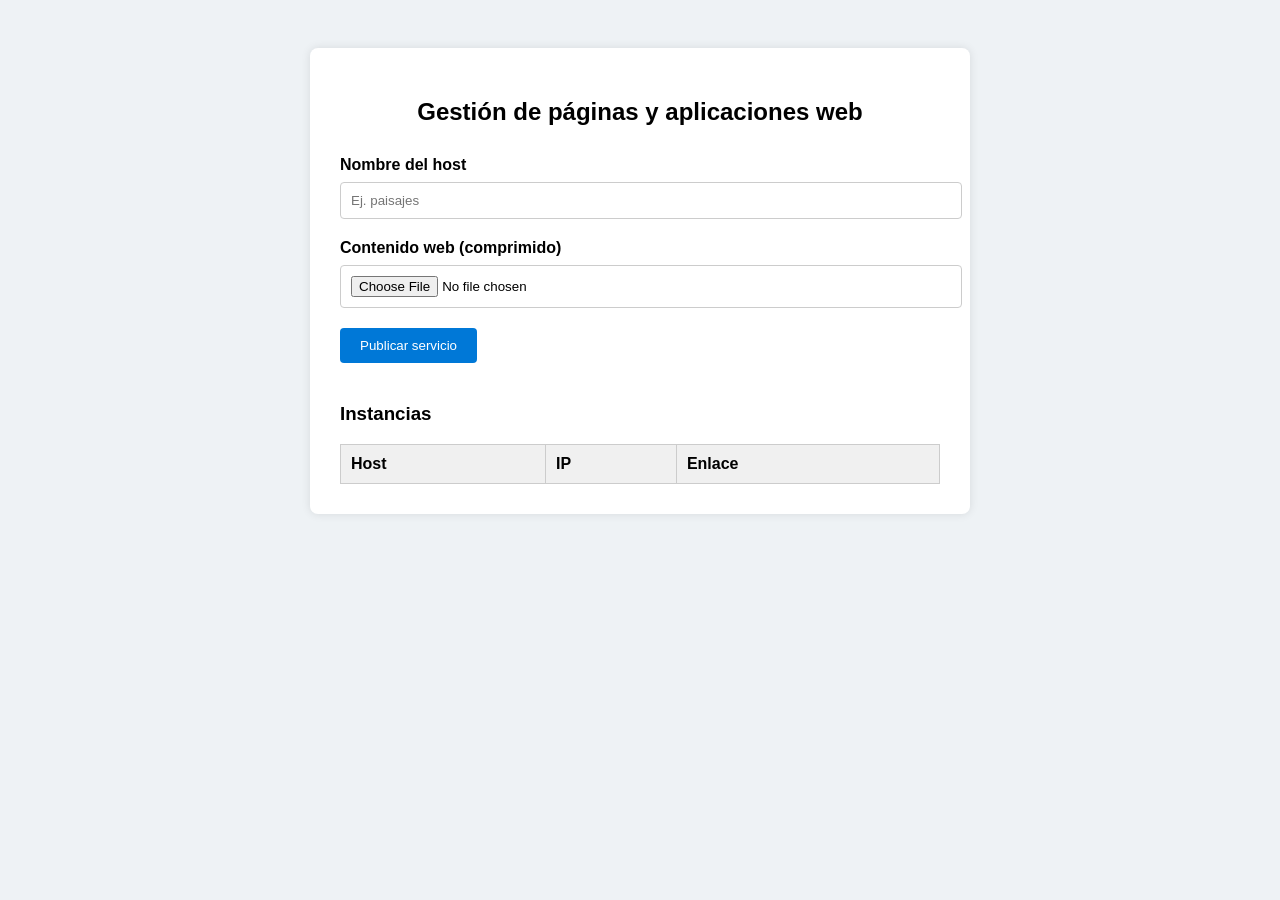
==== app_Go/templates/interfaz_principal.html @ e3f91981 "go v1" ====
<!DOCTYPE html>
<html lang="es">
<head>
  <meta charset="UTF-8">
  <title>Gestión de Servicios Web</title>
  <style>
    body {
      font-family: Arial, sans-serif;
      background-color: #eef2f5;
      padding: 40px;
    }
    .container {
      background-color: #fff;
      padding: 30px;
      border-radius: 8px;
      max-width: 600px;
      margin: auto;
      box-shadow: 0 0 10px rgba(0,0,0,0.1);
    }
    h2 {
      text-align: center;
      margin-bottom: 30px;
    }
    label {
      display: block;
      margin-top: 20px;
      font-weight: bold;
    }
    input[type="text"],
    input[type="file"] {
      width: 100%;
      padding: 10px;
      margin-top: 8px;
      border: 1px solid #ccc;
      border-radius: 4px;
    }
    button {
      margin-top: 20px;
      padding: 10px 20px;
      background-color: #0078D7;
      color: white;
      border: none;
      border-radius: 4px;
      cursor: pointer;
    }
    button:hover {
      background-color: #005fa3;
    }
    .dashboard {
      margin-top: 40px;
    }
    table {
      width: 100%;
      border-collapse: collapse;
      margin-top: 10px;
    }
    th, td {
      padding: 10px;
      border: 1px solid #ccc;
      text-align: left;
    }
    th {
      background-color: #f0f0f0;
    }
    a {
      color: #0078D7;
      text-decoration: none;
    }
  </style>
</head>
<body>
  <div class="container">
    <h2>Gestión de páginas y aplicaciones web</h2>

    <label for="host">Nombre del host</label>
    <input type="text" id="host" name="host" placeholder="Ej. paisajes">

    <label for="contenido">Contenido web (comprimido)</label>
    <input type="file" id="contenido" name="contenido" accept=".zip,.tar.gz">

    <button onclick="publicar()">Publicar servicio</button>

    <div class="dashboard">
      <h3>Instancias</h3>
      <table id="tablaInstancias">
        <thead>
          <tr>
            <th>Host</th>
            <th>IP</th>
            <th>Enlace</th>
          </tr>
        </thead>
        <tbody>
          <!-- Se llenará dinámicamente -->
        </tbody>
      </table>
    </div>
  </div>

  <script>
    async function publicar() {
      const host = document.getElementById('host').value;
      const archivo = document.getElementById('contenido').files[0];

      if (!host || !archivo) {
        alert("Por favor ingresa un nombre de host y selecciona un archivo.");
        return;
      }

      const formData = new FormData();
      formData.append("host", host);
      formData.append("contenido", archivo);

      try {
        const response = await fetch("/publicar", {
          method: "POST",
          body: formData
        });

        const resultado = await response.json();
        if (resultado.exito) {
          agregarInstancia(resultado.host, resultado.ip, resultado.url);
        } else {
          alert("Error al aprovisionar: " + resultado.mensaje);
        }
      } catch (error) {
        console.error("Error:", error);
        alert("No se pudo conectar con el servidor.");
      }
    }

    function agregarInstancia(host, ip, url) {
      const tabla = document.getElementById("tablaInstancias").querySelector("tbody");
      const fila = document.createElement("tr");

      fila.innerHTML = `
        <td>${host}</td>
        <td>${ip}</td>
        <td><a href="${url}" target="_blank">Ver página</a></td>
      `;

      tabla.appendChild(fila);
    }
  </script>
</body>
</html>
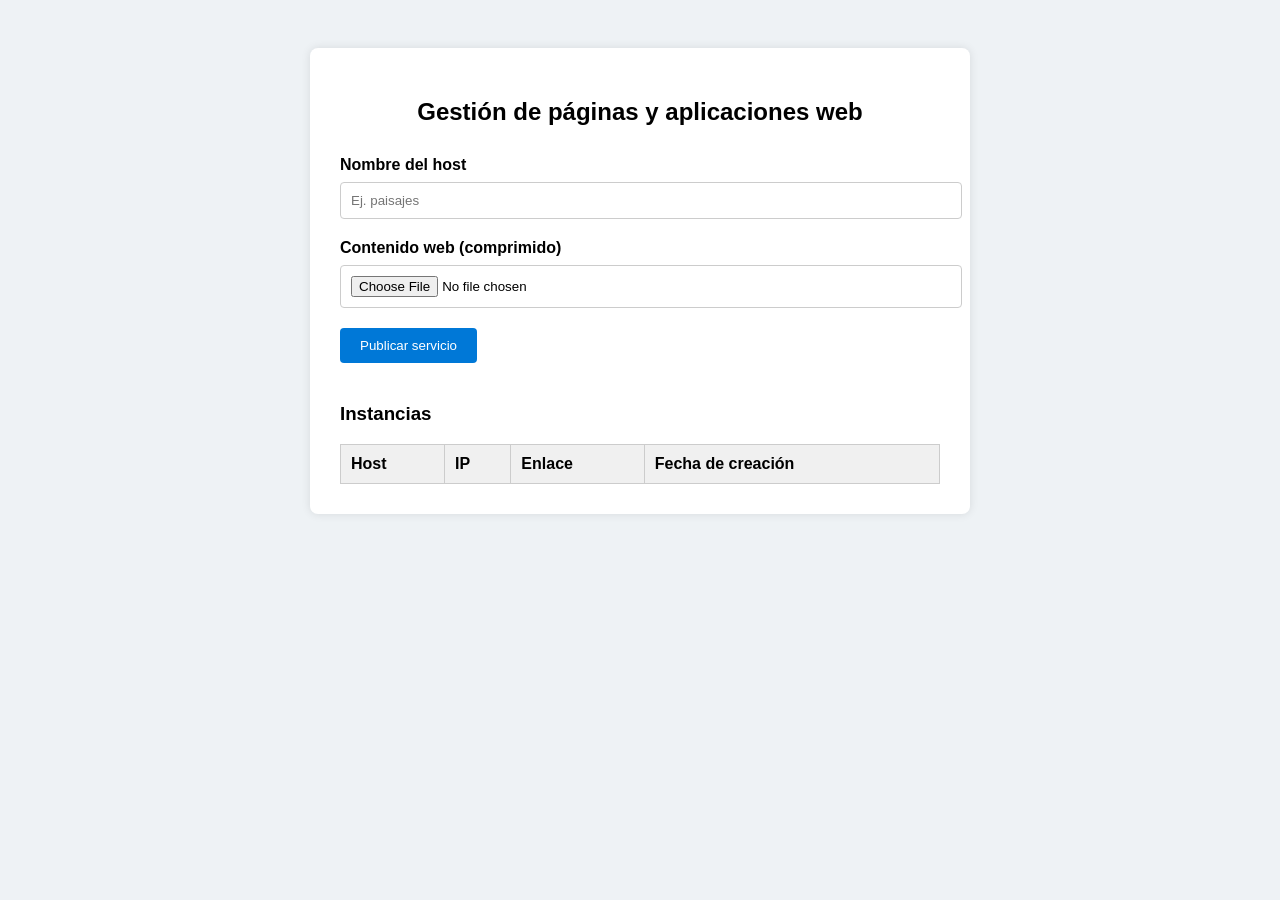
==== commit 89a032f0: "actualizacion" ====
--- a/app_Go/templates/interfaz_principal.html
+++ b/app_Go/templates/interfaz_principal.html
@@ -88,6 +88,7 @@
             <th>Host</th>
             <th>IP</th>
             <th>Enlace</th>
+            <th>Fecha de creación</th>
           </tr>
         </thead>
         <tbody>
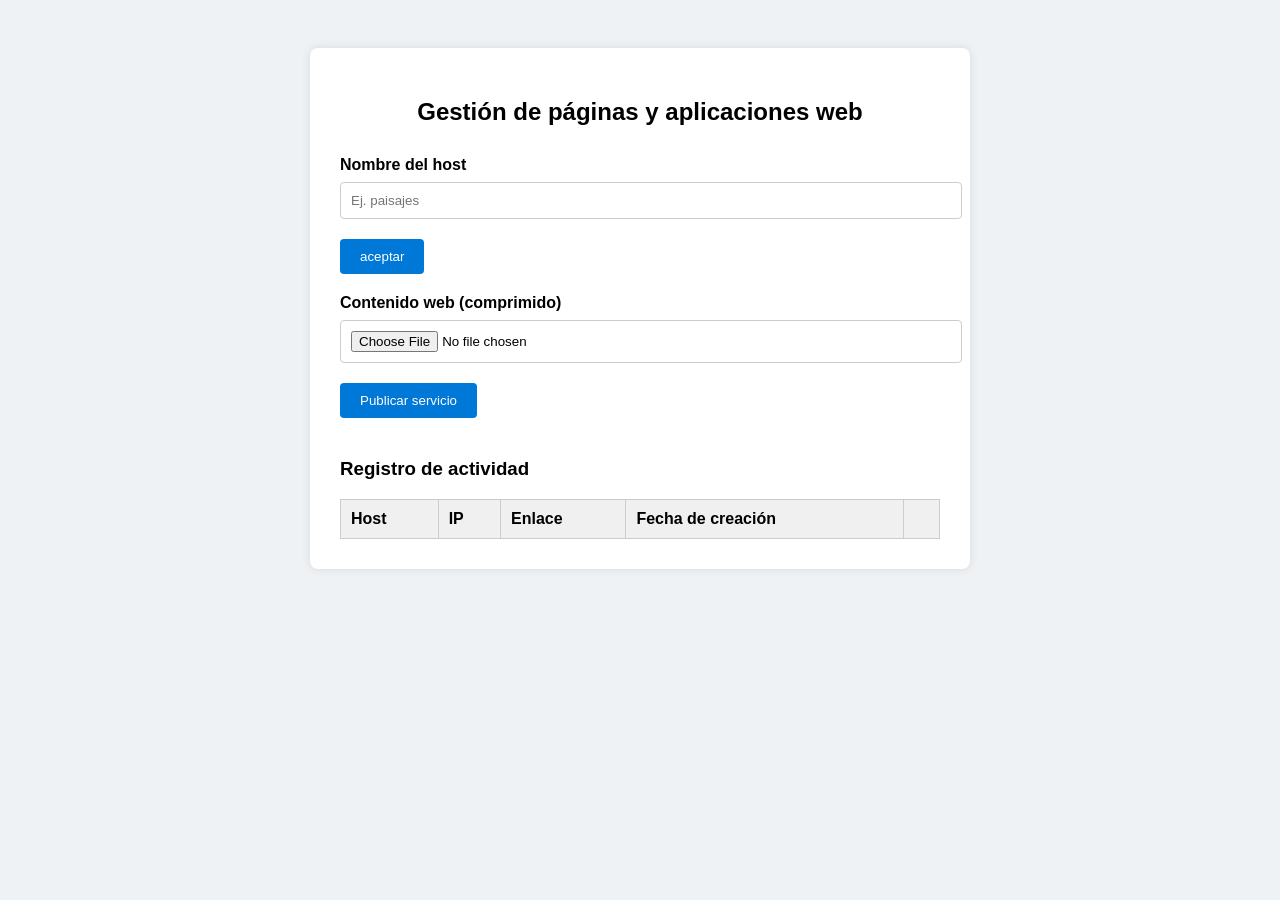
==== commit 2b468dc4: "eliminar boton" ====
--- a/app_Go/templates/interfaz_principal.html
+++ b/app_Go/templates/interfaz_principal.html
@@ -75,13 +75,15 @@
     <label for="host">Nombre del host</label>
     <input type="text" id="host" name="host" placeholder="Ej. paisajes">
 
+    <button onclick="crear()"> aceptar </button>
+
     <label for="contenido">Contenido web (comprimido)</label>
     <input type="file" id="contenido" name="contenido" accept=".zip,.tar.gz">
 
     <button onclick="publicar()">Publicar servicio</button>
 
     <div class="dashboard">
-      <h3>Instancias</h3>
+      <h3>Registro de actividad</h3>
       <table id="tablaInstancias">
         <thead>
           <tr>
@@ -89,6 +91,7 @@
             <th>IP</th>
             <th>Enlace</th>
             <th>Fecha de creación</th>
+            <th> </th>
           </tr>
         </thead>
         <tbody>
@@ -99,6 +102,33 @@
   </div>
 
   <script>
+    async function crear(){
+      const host = document.getElementById('host').value;
+
+      if (!host) {
+        alert("Por favor ingresa un nombre de host y selecciona un archivo.");
+        return;
+      }
+
+      const formData = new FormData();
+      formData.append("host", host);
+
+      try {
+        const response = await fetch("/crear", {
+          method: "POST",
+          body: formData
+        });
+
+        const resultado = await response.json();
+        if (resultado.exito) {
+          print("envio correcto")
+        }
+      } catch (error) {
+        console.error("Error:", error);
+        alert("No se pudo crear el servidor");
+      }
+
+    }
     async function publicar() {
       const host = document.getElementById('host').value;
       const archivo = document.getElementById('contenido').files[0];
@@ -120,7 +150,7 @@
 
         const resultado = await response.json();
         if (resultado.exito) {
-          agregarInstancia(resultado.host, resultado.ip, resultado.url);
+          agregarInstancia(resultado.host, resultado.ip, resultado.url,resultado.fecha);
         } else {
           alert("Error al aprovisionar: " + resultado.mensaje);
         }
@@ -130,7 +160,7 @@
       }
     }
 
-    function agregarInstancia(host, ip, url) {
+    function agregarInstancia(host, ip, url,fecha) {
       const tabla = document.getElementById("tablaInstancias").querySelector("tbody");
       const fila = document.createElement("tr");
 
@@ -138,9 +168,36 @@
         <td>${host}</td>
         <td>${ip}</td>
         <td><a href="${url}" target="_blank">Ver página</a></td>
+        <td>${fecha}</td>
+        <td> <button onclick="eliminarFila(this)"> Eliminar </button> </td>
       `;
 
       tabla.appendChild(fila);
+    }
+
+    function eliminarFila(boton) {
+      const fila = boton.closest("tr");
+      const host = fila.cells[0].textContent;
+      const ip = fila.cells[1].textContent;
+      const url = fila.cells[2].querySelector("a").href;
+
+      // Aquí puedes hacer lo que necesites con los datos
+      console.log("Eliminando instancia:");
+      console.log("Host:", host);
+      console.log("IP:", ip);
+      console.log("URL:", url);
+
+      // Eliminar visualmente la fila
+      fila.remove();
+
+      // Opcional: enviar solicitud al backend para eliminar la instancia
+      fetch("/eliminar", {
+        method: "POST",
+        headers: { "Content-Type": "application/json" },
+        body: JSON.stringify({ host, ip, url })
+      }).then(res => res.json())
+        .then(data => console.log("Respuesta del servidor:", data));
+      
     }
   </script>
 </body>
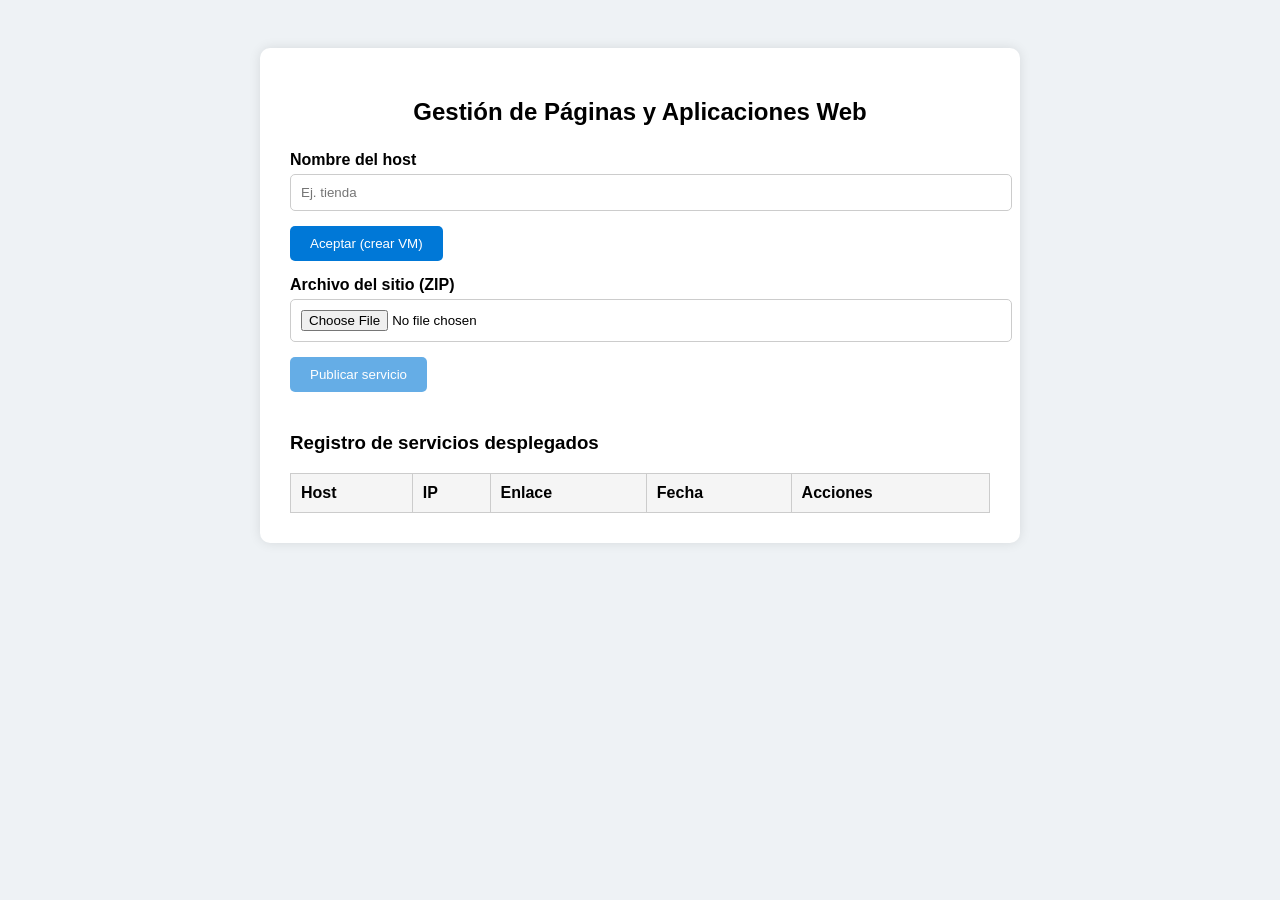
==== commit 2e84c061: "creación de MV, despliegue de sito web y registro DNS. Listos" ====
--- a/app_Go/templates/interfaz_principal.html
+++ b/app_Go/templates/interfaz_principal.html
@@ -1,50 +1,54 @@
 <!DOCTYPE html>
 <html lang="es">
 <head>
-  <meta charset="UTF-8">
+  <meta charset="UTF-8" />
   <title>Gestión de Servicios Web</title>
   <style>
     body {
       font-family: Arial, sans-serif;
-      background-color: #eef2f5;
+      background: #eef2f5;
       padding: 40px;
     }
     .container {
-      background-color: #fff;
+      background: #fff;
       padding: 30px;
-      border-radius: 8px;
-      max-width: 600px;
+      border-radius: 10px;
+      max-width: 700px;
       margin: auto;
-      box-shadow: 0 0 10px rgba(0,0,0,0.1);
+      box-shadow: 0 0 12px rgba(0,0,0,0.1);
     }
     h2 {
       text-align: center;
-      margin-bottom: 30px;
+      margin-bottom: 25px;
     }
     label {
       display: block;
-      margin-top: 20px;
+      margin-top: 15px;
       font-weight: bold;
     }
     input[type="text"],
     input[type="file"] {
       width: 100%;
       padding: 10px;
-      margin-top: 8px;
+      margin-top: 5px;
       border: 1px solid #ccc;
-      border-radius: 4px;
+      border-radius: 5px;
     }
     button {
-      margin-top: 20px;
+      margin-top: 15px;
       padding: 10px 20px;
-      background-color: #0078D7;
-      color: white;
       border: none;
-      border-radius: 4px;
+      background: #0078d7;
+      color: #fff;
+      border-radius: 5px;
       cursor: pointer;
     }
     button:hover {
-      background-color: #005fa3;
+      background: #005fa3;
+    }
+    button:disabled {
+      opacity: 0.6;
+      cursor: not-allowed;
     }
     .dashboard {
       margin-top: 40px;
@@ -55,149 +59,186 @@
       margin-top: 10px;
     }
     th, td {
+      border: 1px solid #ccc;
       padding: 10px;
-      border: 1px solid #ccc;
       text-align: left;
     }
     th {
-      background-color: #f0f0f0;
-    }
-    a {
-      color: #0078D7;
-      text-decoration: none;
+      background: #f5f5f5;
+    }
+    #mensajes {
+      margin-top: 20px;
+      font-weight: bold;
     }
   </style>
 </head>
 <body>
   <div class="container">
-    <h2>Gestión de páginas y aplicaciones web</h2>
-
+    <h2>Gestión de Páginas y Aplicaciones Web</h2>
+
+    <!-- Paso 1: Crear la VM -->
     <label for="host">Nombre del host</label>
-    <input type="text" id="host" name="host" placeholder="Ej. paisajes">
-
-    <button onclick="crear()"> aceptar </button>
-
-    <label for="contenido">Contenido web (comprimido)</label>
-    <input type="file" id="contenido" name="contenido" accept=".zip,.tar.gz">
-
-    <button onclick="publicar()">Publicar servicio</button>
-
+    <input type="text" id="host" placeholder="Ej. tienda">
+    <button onclick="crearVM()">Aceptar (crear VM)</button>
+
+    <!-- Paso 2: Subir archivo -->
+    <label for="contenido">Archivo del sitio (ZIP)</label>
+    <input type="file" id="contenido" accept=".zip">
+
+    <!-- Paso 3: Publicar -->
+    <button id="btnPublicar" onclick="publicar()" disabled>Publicar servicio</button>
+
+    <div id="mensajes"></div>
+
+    <!-- Registro -->
     <div class="dashboard">
-      <h3>Registro de actividad</h3>
+      <h3>Registro de servicios desplegados</h3>
       <table id="tablaInstancias">
         <thead>
           <tr>
             <th>Host</th>
             <th>IP</th>
             <th>Enlace</th>
-            <th>Fecha de creación</th>
-            <th> </th>
+            <th>Fecha</th>
+            <th>Acciones</th>
           </tr>
         </thead>
-        <tbody>
-          <!-- Se llenará dinámicamente -->
-        </tbody>
+        <tbody></tbody>
       </table>
     </div>
   </div>
 
   <script>
-    async function crear(){
-      const host = document.getElementById('host').value;
-
+    let ultimaIP = "";
+    let ultimoHost = "";
+
+    function mostrarMensaje(msg, ok=true) {
+      const div = document.getElementById("mensajes");
+      div.style.color = ok ? "green" : "red";
+      div.textContent = msg;
+    }
+
+    //
+    async function crearVM() {
+      const host = document.getElementById("host").value.trim();
       if (!host) {
-        alert("Por favor ingresa un nombre de host y selecciona un archivo.");
+        alert("Debes ingresar un nombre de host.");
         return;
       }
 
-      const formData = new FormData();
-      formData.append("host", host);
-
+      mostrarMensaje("Creando máquina virtual...");
       try {
-        const response = await fetch("/crear", {
-          method: "POST",
-          body: formData
-        });
-
-        const resultado = await response.json();
-        if (resultado.exito) {
-          print("envio correcto")
+        const form = new FormData();
+        form.append("host", host);
+
+        const resp = await fetch("/crear", { method: "POST", body: form });
+        const data = await resp.json();
+
+        if (data.exito) {
+          ultimaIP = data.ip;
+          ultimoHost = host;
+          document.getElementById("btnPublicar").disabled = false;
+          mostrarMensaje(`Máquina ${host} creada con IP ${data.ip}. Listo para publicar.`);
+          //mostrarMensaje(`Máquina ${host} creada con IP ${data.ip}`);
+         // agregarFila(host, data.ip, `http://${data.ip}/`, data.fecha);
+        } else {
+          mostrarMensaje("Error al crear la VM: " + data.mensaje, false);
         }
-      } catch (error) {
-        console.error("Error:", error);
-        alert("No se pudo crear el servidor");
-      }
-
-    }
+      } catch (err) {
+        mostrarMensaje("Error en la creación: " + err.message, false);
+      }
+    }
+
     async function publicar() {
-      const host = document.getElementById('host').value;
-      const archivo = document.getElementById('contenido').files[0];
+      const host = document.getElementById("host").value.trim();
+      const archivo = document.getElementById("contenido").files[0];
 
       if (!host || !archivo) {
-        alert("Por favor ingresa un nombre de host y selecciona un archivo.");
+        alert("Debes ingresar un host y seleccionar un archivo ZIP.");
         return;
       }
 
-      const formData = new FormData();
-      formData.append("host", host);
-      formData.append("contenido", archivo);
+      if (host !== ultimoHost || !ultimaIP) {
+        alert("Primero debes crear la VM con el botón 'Aceptar'.");
+        return;
+      }
+
+      mostrarMensaje("Publicando sitio web en la VM...");
 
       try {
-        const response = await fetch("/publicar", {
-          method: "POST",
-          body: formData
-        });
-
-        const resultado = await response.json();
-        if (resultado.exito) {
-          agregarInstancia(resultado.host, resultado.ip, resultado.url,resultado.fecha);
-        } else {
-          alert("Error al aprovisionar: " + resultado.mensaje);
-        }
-      } catch (error) {
-        console.error("Error:", error);
-        alert("No se pudo conectar con el servidor.");
-      }
-    }
-
-    function agregarInstancia(host, ip, url,fecha) {
-      const tabla = document.getElementById("tablaInstancias").querySelector("tbody");
-      const fila = document.createElement("tr");
-
-      fila.innerHTML = `
+        // ... (Código para preparar el form)
+
+        // 🚨 Paso intermedio: Si la fila no existe (solo se creó la VM), 
+        // la agregamos con el valor de IP antes de publicar (opcional, para feedback).
+        // Sin embargo, lo más limpio es añadirla directamente con el resultado FINAL.
+
+        const resp = await fetch("/publicar", { method: "POST", body: form });
+        const resData = await resp.json(); // Cambiado a resData para evitar conflicto con 'data' de la respuesta
+
+        if (resData.exito) {
+          // La respuesta final ahora tiene la URL con el FQDN
+          const data = resData.datos; 
+          
+          // 🚨 AGREGAMOS/ACTUALIZAMOS LA FILA AQUÍ, DESPUÉS DEL DNS
+          actualizarFila(data.Host, data.IP, data.URL, data.Fecha);
+
+          mostrarMensaje(`Sitio publicado correctamente. Enlace: ${data.URL}`);
+
+          // Desactivar el botón para forzar una nueva VM o un nuevo "Aceptar"
+          document.getElementById("btnPublicar").disabled = true;
+
+        } else {
+          mostrarMensaje("Error al publicar: " + resData.mensaje, false);
+        }
+      } catch (err) {
+        mostrarMensaje("Error en la publicación: " + err.message, false);
+      }
+    }
+
+    function agregarFila(host, ip, url, fecha) {
+      const tbody = document.querySelector("#tablaInstancias tbody");
+      const tr = document.createElement("tr");
+      tr.innerHTML = `
         <td>${host}</td>
         <td>${ip}</td>
-        <td><a href="${url}" target="_blank">Ver página</a></td>
+        <td><a href="${url}" target="_blank">${url}</a></td>
         <td>${fecha}</td>
-        <td> <button onclick="eliminarFila(this)"> Eliminar </button> </td>
+        <td><button onclick="eliminarFila(this)">Eliminar</button></td>
       `;
-
-      tabla.appendChild(fila);
-    }
-
-    function eliminarFila(boton) {
-      const fila = boton.closest("tr");
+      tbody.appendChild(tr);
+    }
+
+    function actualizarFila(host, ip, url, fecha) {
+      const filas = document.querySelectorAll("#tablaInstancias tbody tr");
+      for (let f of filas) {
+        if (f.cells[0].textContent === host) {
+          f.cells[1].textContent = ip;
+          f.cells[2].innerHTML = `<a href="${url}" target="_blank">${url}</a>`;
+          f.cells[3].textContent = fecha;
+          return;
+        }
+      }
+      agregarFila(host, ip, url, fecha);
+    }
+
+    function eliminarFila(btn) {
+      const fila = btn.closest("tr");
       const host = fila.cells[0].textContent;
       const ip = fila.cells[1].textContent;
-      const url = fila.cells[2].querySelector("a").href;
-
-      // Aquí puedes hacer lo que necesites con los datos
-      console.log("Eliminando instancia:");
-      console.log("Host:", host);
-      console.log("IP:", ip);
-      console.log("URL:", url);
-
-      // Eliminar visualmente la fila
-      fila.remove();
-
-      // Opcional: enviar solicitud al backend para eliminar la instancia
+
+      if (!confirm(`¿Eliminar el servicio ${host}?`)) return;
+
       fetch("/eliminar", {
         method: "POST",
-        headers: { "Content-Type": "application/json" },
-        body: JSON.stringify({ host, ip, url })
-      }).then(res => res.json())
-        .then(data => console.log("Respuesta del servidor:", data));
-      
+        headers: {"Content-Type": "application/json"},
+        body: JSON.stringify({host, ip})
+      })
+      .then(r => r.json())
+      .then(data => {
+        if (data.exito) fila.remove();
+        else alert("Error al eliminar: " + data.mensaje);
+      })
+      .catch(err => alert("Error: " + err.message));
     }
   </script>
 </body>
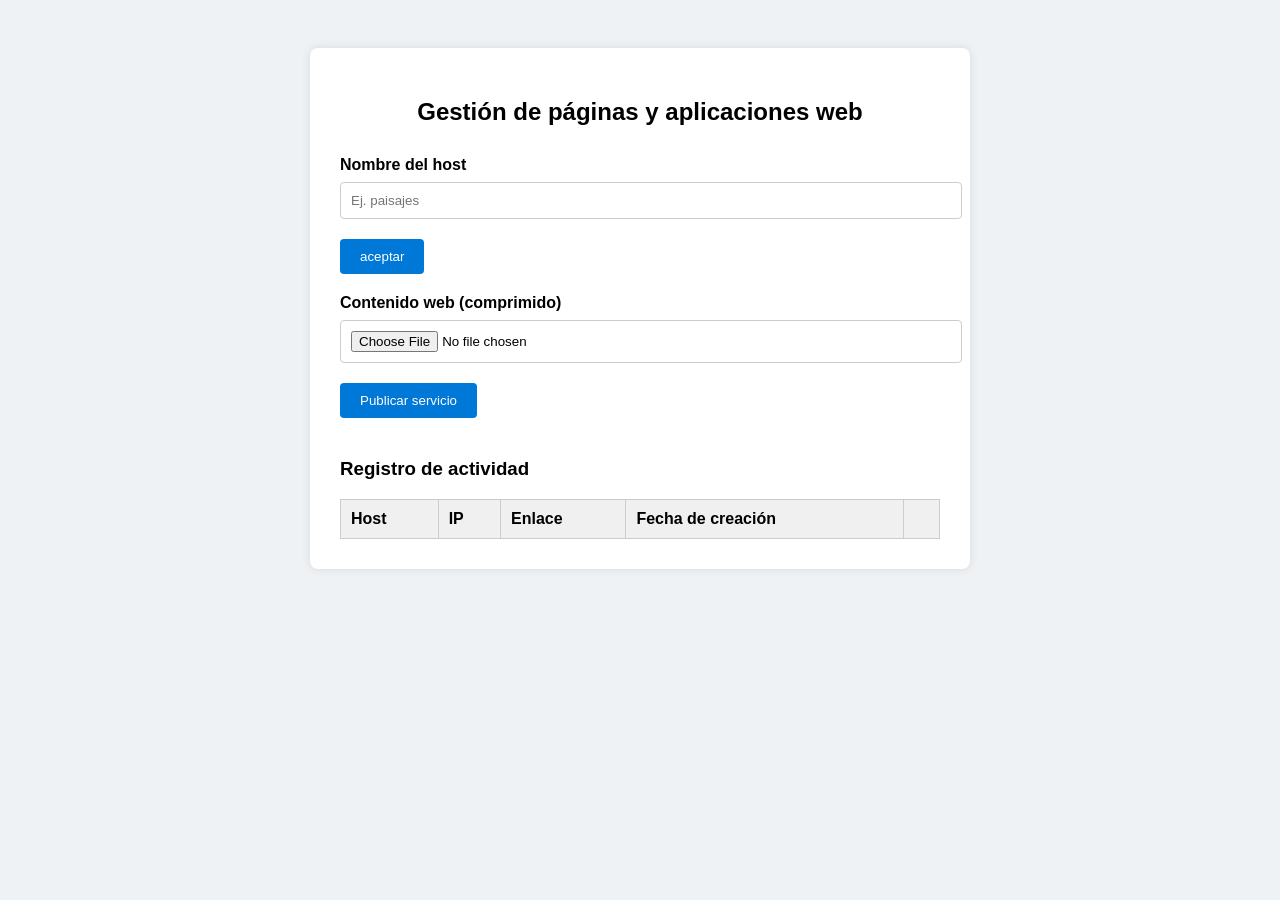
==== commit f6aa5cc3: "Merge pull request #4 from juandajedrez/main COmbinación" ====
--- a/app_Go/templates/interfaz_principal.html
+++ b/app_Go/templates/interfaz_principal.html
@@ -1,54 +1,50 @@
 <!DOCTYPE html>
 <html lang="es">
 <head>
-  <meta charset="UTF-8" />
+  <meta charset="UTF-8">
   <title>Gestión de Servicios Web</title>
   <style>
     body {
       font-family: Arial, sans-serif;
-      background: #eef2f5;
+      background-color: #eef2f5;
       padding: 40px;
     }
     .container {
-      background: #fff;
+      background-color: #fff;
       padding: 30px;
-      border-radius: 10px;
-      max-width: 700px;
+      border-radius: 8px;
+      max-width: 600px;
       margin: auto;
-      box-shadow: 0 0 12px rgba(0,0,0,0.1);
+      box-shadow: 0 0 10px rgba(0,0,0,0.1);
     }
     h2 {
       text-align: center;
-      margin-bottom: 25px;
+      margin-bottom: 30px;
     }
     label {
       display: block;
-      margin-top: 15px;
+      margin-top: 20px;
       font-weight: bold;
     }
     input[type="text"],
     input[type="file"] {
       width: 100%;
       padding: 10px;
-      margin-top: 5px;
+      margin-top: 8px;
       border: 1px solid #ccc;
-      border-radius: 5px;
+      border-radius: 4px;
     }
     button {
-      margin-top: 15px;
+      margin-top: 20px;
       padding: 10px 20px;
+      background-color: #0078D7;
+      color: white;
       border: none;
-      background: #0078d7;
-      color: #fff;
-      border-radius: 5px;
+      border-radius: 4px;
       cursor: pointer;
     }
     button:hover {
-      background: #005fa3;
-    }
-    button:disabled {
-      opacity: 0.6;
-      cursor: not-allowed;
+      background-color: #005fa3;
     }
     .dashboard {
       margin-top: 40px;
@@ -59,186 +55,145 @@
       margin-top: 10px;
     }
     th, td {
+      padding: 10px;
       border: 1px solid #ccc;
-      padding: 10px;
       text-align: left;
     }
     th {
-      background: #f5f5f5;
-    }
-    #mensajes {
-      margin-top: 20px;
-      font-weight: bold;
+      background-color: #f0f0f0;
+    }
+    a {
+      color: #0078D7;
+      text-decoration: none;
     }
   </style>
 </head>
 <body>
   <div class="container">
-    <h2>Gestión de Páginas y Aplicaciones Web</h2>
-
-    <!-- Paso 1: Crear la VM -->
+    <h2>Gestión de páginas y aplicaciones web</h2>
+
     <label for="host">Nombre del host</label>
-    <input type="text" id="host" placeholder="Ej. tienda">
-    <button onclick="crearVM()">Aceptar (crear VM)</button>
-
-    <!-- Paso 2: Subir archivo -->
-    <label for="contenido">Archivo del sitio (ZIP)</label>
-    <input type="file" id="contenido" accept=".zip">
-
-    <!-- Paso 3: Publicar -->
-    <button id="btnPublicar" onclick="publicar()" disabled>Publicar servicio</button>
-
-    <div id="mensajes"></div>
-
-    <!-- Registro -->
+    <input type="text" id="host" name="host" placeholder="Ej. paisajes">
+
+    <button onclick="crear()"> aceptar </button>
+
+    <label for="contenido">Contenido web (comprimido)</label>
+    <input type="file" id="contenido" name="contenido" accept=".zip,.tar.gz">
+
+    <button onclick="publicar()">Publicar servicio</button>
+
     <div class="dashboard">
-      <h3>Registro de servicios desplegados</h3>
+      <h3>Registro de actividad</h3>
       <table id="tablaInstancias">
         <thead>
           <tr>
             <th>Host</th>
             <th>IP</th>
             <th>Enlace</th>
-            <th>Fecha</th>
-            <th>Acciones</th>
+            <th>Fecha de creación</th>
+            <th> </th>
           </tr>
         </thead>
-        <tbody></tbody>
+        <tbody>
+          <!-- Se llenará dinámicamente -->
+        </tbody>
       </table>
     </div>
   </div>
 
   <script>
-    let ultimaIP = "";
-    let ultimoHost = "";
-
-    function mostrarMensaje(msg, ok=true) {
-      const div = document.getElementById("mensajes");
-      div.style.color = ok ? "green" : "red";
-      div.textContent = msg;
-    }
-
-    //
-    async function crearVM() {
-      const host = document.getElementById("host").value.trim();
+    async function crear(){
+      const host = document.getElementById('host').value;
+
       if (!host) {
-        alert("Debes ingresar un nombre de host.");
+        alert("Por favor ingresa un nombre de host y selecciona un archivo.");
         return;
       }
 
-      mostrarMensaje("Creando máquina virtual...");
+      const formData = new FormData();
+      formData.append("host", host);
+
       try {
-        const form = new FormData();
-        form.append("host", host);
-
-        const resp = await fetch("/crear", { method: "POST", body: form });
-        const data = await resp.json();
-
-        if (data.exito) {
-          ultimaIP = data.ip;
-          ultimoHost = host;
-          document.getElementById("btnPublicar").disabled = false;
-          mostrarMensaje(`Máquina ${host} creada con IP ${data.ip}. Listo para publicar.`);
-          //mostrarMensaje(`Máquina ${host} creada con IP ${data.ip}`);
-         // agregarFila(host, data.ip, `http://${data.ip}/`, data.fecha);
+        const response = await fetch("/crear", {
+          method: "POST",
+          body: formData
+        });
+
+      } catch (error) {
+        console.error("Error:", error);
+        alert("No se pudo crear el servidor");
+      }
+
+    }
+    async function publicar() {
+      const host = document.getElementById('host').value;
+      const archivo = document.getElementById('contenido').files[0];
+
+      if (!host || !archivo) {
+        alert("Por favor ingresa un nombre de host y selecciona un archivo.");
+        return;
+      }
+
+      const formData = new FormData();
+      formData.append("host", host);
+      formData.append("contenido", archivo);
+
+      try {
+        const response = await fetch("/publicar", {
+          method: "POST",
+          body: formData
+        });
+
+        const resultado = await response.json();
+        if (resultado.exito) {
+          agregarInstancia(resultado.host, resultado.ip, resultado.url,resultado.fecha);
         } else {
-          mostrarMensaje("Error al crear la VM: " + data.mensaje, false);
+          alert("Error al aprovisionar: " + resultado.mensaje);
         }
-      } catch (err) {
-        mostrarMensaje("Error en la creación: " + err.message, false);
-      }
-    }
-
-    async function publicar() {
-      const host = document.getElementById("host").value.trim();
-      const archivo = document.getElementById("contenido").files[0];
-
-      if (!host || !archivo) {
-        alert("Debes ingresar un host y seleccionar un archivo ZIP.");
-        return;
-      }
-
-      if (host !== ultimoHost || !ultimaIP) {
-        alert("Primero debes crear la VM con el botón 'Aceptar'.");
-        return;
-      }
-
-      mostrarMensaje("Publicando sitio web en la VM...");
-
-      try {
-        // ... (Código para preparar el form)
-
-        // 🚨 Paso intermedio: Si la fila no existe (solo se creó la VM), 
-        // la agregamos con el valor de IP antes de publicar (opcional, para feedback).
-        // Sin embargo, lo más limpio es añadirla directamente con el resultado FINAL.
-
-        const resp = await fetch("/publicar", { method: "POST", body: form });
-        const resData = await resp.json(); // Cambiado a resData para evitar conflicto con 'data' de la respuesta
-
-        if (resData.exito) {
-          // La respuesta final ahora tiene la URL con el FQDN
-          const data = resData.datos; 
-          
-          // 🚨 AGREGAMOS/ACTUALIZAMOS LA FILA AQUÍ, DESPUÉS DEL DNS
-          actualizarFila(data.Host, data.IP, data.URL, data.Fecha);
-
-          mostrarMensaje(`Sitio publicado correctamente. Enlace: ${data.URL}`);
-
-          // Desactivar el botón para forzar una nueva VM o un nuevo "Aceptar"
-          document.getElementById("btnPublicar").disabled = true;
-
-        } else {
-          mostrarMensaje("Error al publicar: " + resData.mensaje, false);
-        }
-      } catch (err) {
-        mostrarMensaje("Error en la publicación: " + err.message, false);
-      }
-    }
-
-    function agregarFila(host, ip, url, fecha) {
-      const tbody = document.querySelector("#tablaInstancias tbody");
-      const tr = document.createElement("tr");
-      tr.innerHTML = `
+      } catch (error) {
+        console.error("Error:", error);
+        alert("No se pudo conectar con el servidor.");
+      }
+    }
+
+    function agregarInstancia(host, ip, url,fecha) {
+      const tabla = document.getElementById("tablaInstancias").querySelector("tbody");
+      const fila = document.createElement("tr");
+
+      fila.innerHTML = `
         <td>${host}</td>
         <td>${ip}</td>
-        <td><a href="${url}" target="_blank">${url}</a></td>
+        <td><a href="${url}" target="_blank">Ver página</a></td>
         <td>${fecha}</td>
-        <td><button onclick="eliminarFila(this)">Eliminar</button></td>
+        <td> <button onclick="eliminarFila(this)"> Eliminar </button> </td>
       `;
-      tbody.appendChild(tr);
-    }
-
-    function actualizarFila(host, ip, url, fecha) {
-      const filas = document.querySelectorAll("#tablaInstancias tbody tr");
-      for (let f of filas) {
-        if (f.cells[0].textContent === host) {
-          f.cells[1].textContent = ip;
-          f.cells[2].innerHTML = `<a href="${url}" target="_blank">${url}</a>`;
-          f.cells[3].textContent = fecha;
-          return;
-        }
-      }
-      agregarFila(host, ip, url, fecha);
-    }
-
-    function eliminarFila(btn) {
-      const fila = btn.closest("tr");
+
+      tabla.appendChild(fila);
+    }
+
+    function eliminarFila(boton) {
+      const fila = boton.closest("tr");
       const host = fila.cells[0].textContent;
       const ip = fila.cells[1].textContent;
-
-      if (!confirm(`¿Eliminar el servicio ${host}?`)) return;
-
+      const url = fila.cells[2].querySelector("a").href;
+
+      // Aquí puedes hacer lo que necesites con los datos
+      console.log("Eliminando instancia:");
+      console.log("Host:", host);
+      console.log("IP:", ip);
+      console.log("URL:", url);
+
+      // Eliminar visualmente la fila
+      fila.remove();
+
+      // Opcional: enviar solicitud al backend para eliminar la instancia
       fetch("/eliminar", {
         method: "POST",
-        headers: {"Content-Type": "application/json"},
-        body: JSON.stringify({host, ip})
-      })
-      .then(r => r.json())
-      .then(data => {
-        if (data.exito) fila.remove();
-        else alert("Error al eliminar: " + data.mensaje);
-      })
-      .catch(err => alert("Error: " + err.message));
+        headers: { "Content-Type": "application/json" },
+        body: JSON.stringify({ host, ip, url })
+      }).then(res => res.json())
+        .then(data => console.log("Respuesta del servidor:", data));
+      
     }
   </script>
 </body>
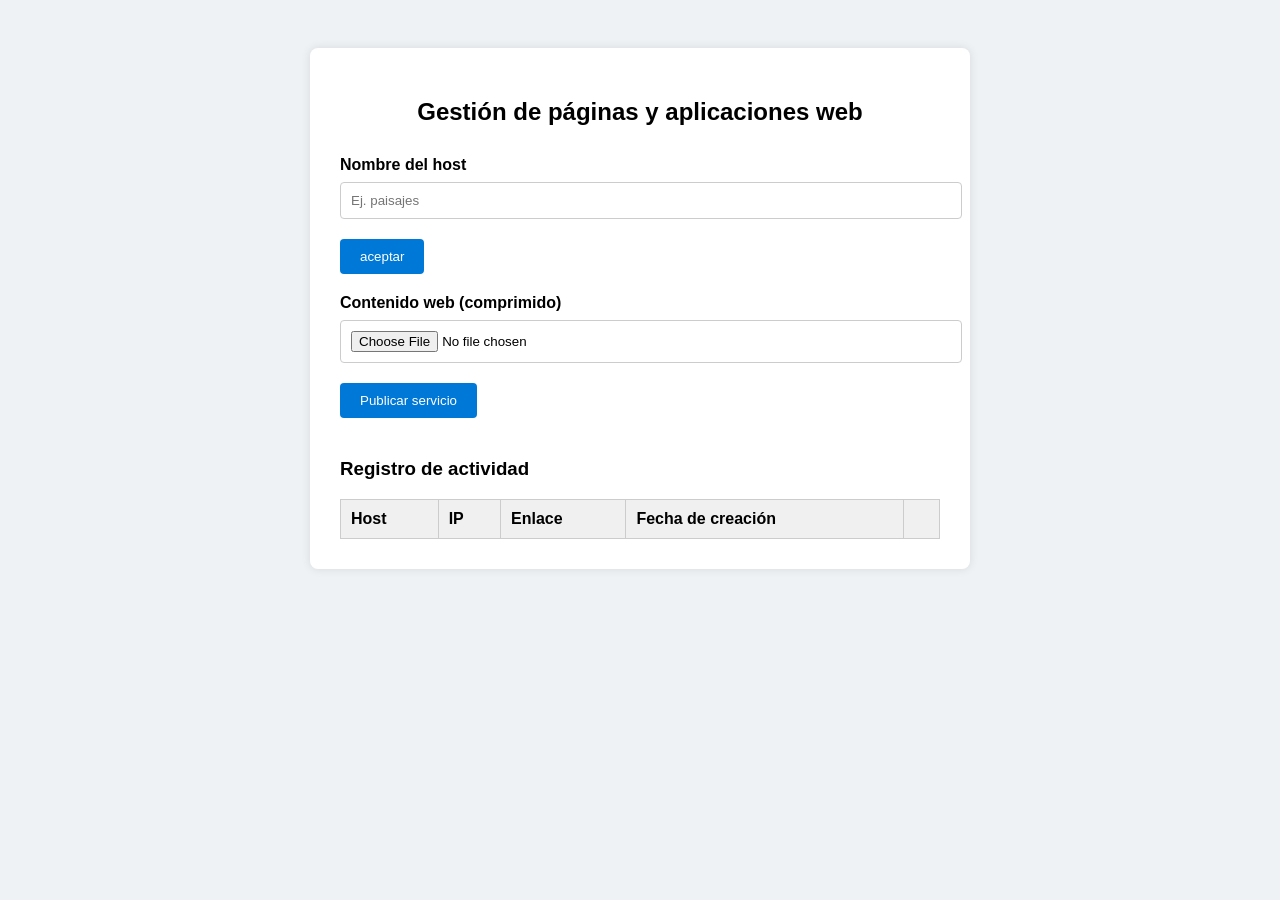
==== commit 8c07d94b: "final" ====
--- a/app_Go/templates/interfaz_principal.html
+++ b/app_Go/templates/interfaz_principal.html
@@ -133,11 +133,9 @@
         alert("Por favor ingresa un nombre de host y selecciona un archivo.");
         return;
       }
-
       const formData = new FormData();
       formData.append("host", host);
       formData.append("contenido", archivo);
-
       try {
         const response = await fetch("/publicar", {
           method: "POST",
